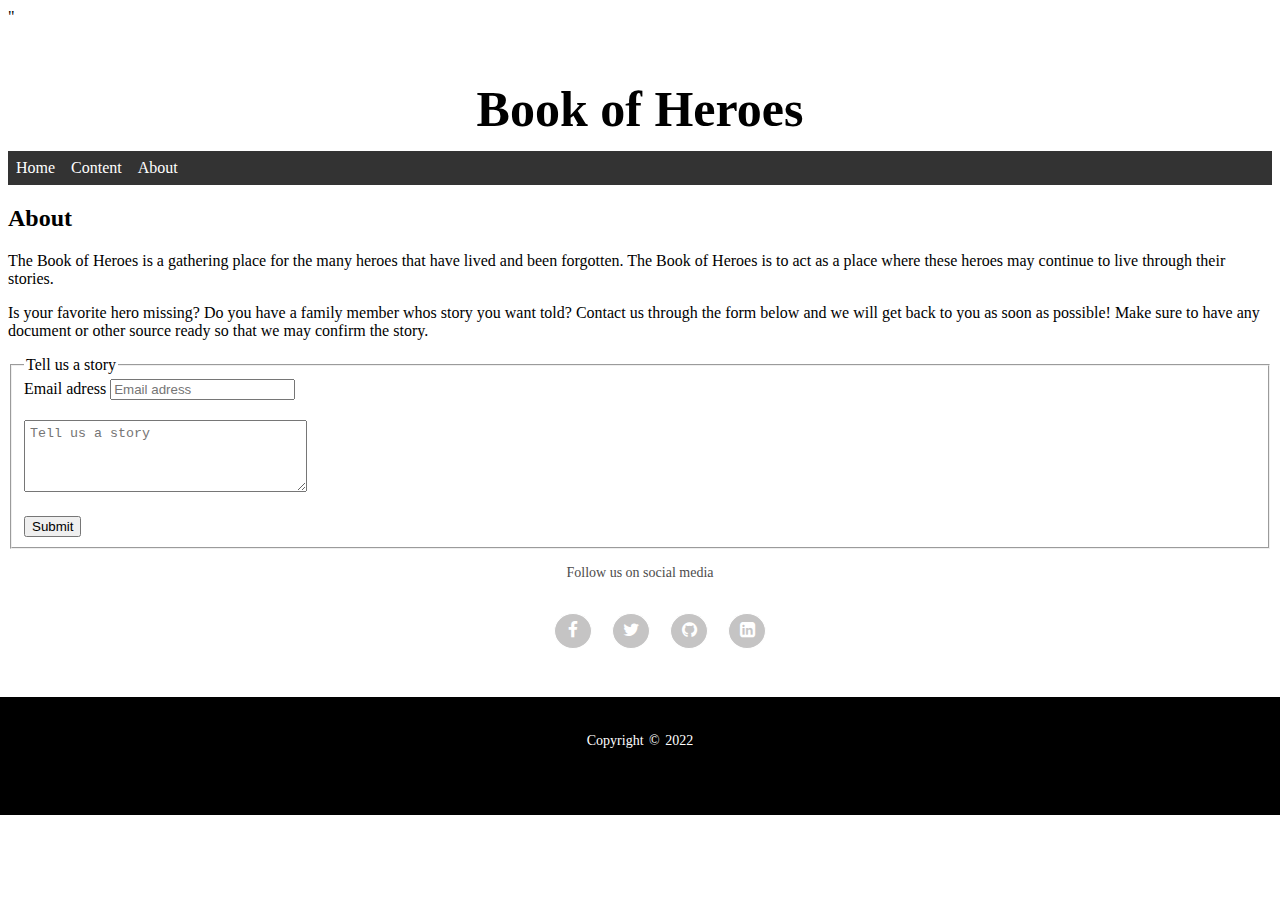
==== about.html @ 6ba252cf "first commit" ====
<!DOCTYPE html>
<html lang="en-US">
  <head>
    <meta charset="UTF-8">
    <meta name="viewport" content="width=device-width, initial-scale=1.0">
    <meta name="description" content="About | Book of Heroes">
    <meta name="keywords" content="About, Book of Heroes, History, Untold stories">
    <meta name="author" content="Marcelo Guinart">

    <link href="https://cdnjs.cloudflare.com/ajax/libs/font-awesome/4.7.0/css/font-awesome.min.css" rel="stylesheet"/>
    <link href="style.css" rel="stylesheet"/>"
    <title>About | Book of Heroes</title>
  </head>
  <body>
    <header>
      <h1>Book of Heroes</h1>
    </header>

    <div class="container">
     </div>

     <div class="mynav">
       <ul>
         <li><a href="index.html">Home</a></li>
         <li><a href="content.html">Content</a></li>
         <li><a href="about.html">About</a></li>
       </ul>
     </div>
    <div>
      <h2>About</h2>
      <p>
        The Book of Heroes is a gathering place for the many heroes that have lived and been forgotten. The Book of Heroes is to act as a place where these heroes may continue to live through their stories.
      </p>
      <p>Is your favorite hero missing? Do you have a family member whos story you want told? Contact us through the form below and we will get back to you as soon as possible! Make sure to have any document or other source ready so that we may confirm the story.
      </p>
    </div>

    <div>
      <fieldset>
        <legend>Tell us a story</legend>
        <label for="email">Email adress</label>
        <input type="email" id="email" name="email" placeholder="Email adress" required>
        <br>
        <label for="story"></label>
        <textarea id="story" name="story" placeholder="Tell us a story" rows="4" cols="32"></textarea>
        <br>
        <input type="submit" value="Submit">
      </fieldset>
    </div>

    <div class="footer">
       <p>Follow us on social media</p>
       <ul class="socials">
         <li><a href="#" aria-label="Link to my facebook page"><i class="fa fa-facebook"></i></a></li>
         <li><a href="#" aria-label="Link to my twitter page"><i class="fa fa-twitter"></i></a></li>
         <li><a href="#" aria-label="Link to my github"><i class="fa fa-github"></i></a></li>
         <li><a href="#" aria-label="Link to my Linkedin"><i class="fa fa-linkedin-square"></i></a></li>
       </ul>
       <div class="footer-copyright">
         <p id="copyright-contrast">Copyright &copy; 2022</p>
       </div>
     </div>
    
  </body>
</html>
---- style.css ----
html {
    height: 100%;
    width: 100%;
    background: white;
  }
  
  body {
    display:flexbox;
    align-items: flex-end;
  }
  
  header h1 {
    position: relative;
    top: 20px;
    left: 50%;
    transform: translate(-50%);
    font-size:50px;
    text-align: center;
  }
  
  .mynav ul {
    list-style-type: none;
    margin:0;
    padding:0;
    background-color: #333;
    overflow:hidden;
  }
  
  .mynav li{
    display:inline;
    float:left;
  }
  
  .mynav a {
    display:block;
    padding:8px;
    background-color:#333;
    color:white;
    text-decoration: none;
  }
  
  .mynav a:hover {
    background-color: aqua;
  }
  
  body #introduction {
    position: relative;
    top:60px;
    text-align: center;
    padding:80px;
    z-index:100;
    margin:0 auto;
    width: 65%;
  }
  
  #newsletter {
    z-index:100;
    position:relative;
  }
  
  
  footer {
    position: absolute;
    bottom: 0;
    background: black;
    height: auto;
    width: 100vw;
    padding: 40px 0 0 0;
  }
  
  .footer {
    display:flex;
    align-items: center;
    justify-content: center;
    flex-direction: column;
    text-align: center;
    margin:0;
    padding:0;
    box-sizing: border-box;
    color:#4d4c4c;
  }
  
  .footer p{
    margin:10px auto;
    line-height: 28px;
    font-size: 14px;
  }
  
  .socials li a {
    display:block;
    padding:8px;
    background-color:#c5c4c4;
  }
  
  .socials {
    list-style: none;
    display: flex;
    align-items: center;
    justify-content: center;
    margin:1rem 0 3rem 0;
  }
  
  .socials li {
    margin:0 10px;
  }
  
  .socials a{
    text-decoration: none;
    color:#fff;
    border: 1.1px solid white;
    padding: 5px;
    border-radius: 50%;
  }
  
  .socials a i{
    font-size: 1.1rem;
    width: 20px;
    transition: color .4s ease;
  }
  
  .socials a:hover i{
    color:aqua;
  }
  
  .footer-copyright {
    background: #000;
    width: 100vw;
    padding: 20px 20px 50px 20px;
  }
  
  .footer-copyright p{
    font-size:14px;
    word-spacing: 2px;
    align-items: center;
    justify-content: center;
  }
  
  #copyright-contrast {
    color: white; /*Due to several tests with lighthouse, i had to change the color of the text from a grey into white. Since the icons are using the same styling rule in order to render in their color, i had to add seperate ruling for the copyright text */
  }
  
  .juan-link {
    display: inline-block;
    text-decoration: none;
    overflow: hidden; /* Prevents link activation outside the container */
  }
  
  .image-container {
    text-align: center;
    position: relative;
    width:20%;
    left:50%;
    transform:translate(-50%);
  }
  
  .image-container img {
    max-width: 100%;
    height: auto;
    display: block;
    margin: 0 auto;
  }
  
  .text-below-image {
    display: block;
    text-align: center;
    margin-top: 10px;
    position: relative;
    width: 100%;
    bottom: 0;
    left: 0;
  }
  
  article>h2 {
    text-align:center;
    position:relative;
    top:30px;
    left:50%;
    transform:translate(-50%);
    z-index:100;
  }
  
  article>p {
    text-align:center;
    position:relative;
    top:20px;
    padding:10px;
  }
  
  .coming-soon {
    display:inline;
    list-style:none;
    background-color: white;
  }
  
  .list-container {
    width:25%;
    text-align:center;
    position:relative;
    display:block;
    transform:translate(-50%);
    left:50%;
    background-color:white;
  } 
  
  .coming-soon li {
    padding:5px;
    margin:10px;
  }
  
  .coming-soon a {
    text-decoration:none;
  }
  
  .juan-text {
    padding:10px;
    position:relative;
    text-align:center;
  }
  
  .juan-text h3 {
    padding-top:10px;
  }
  
  #juangarcia {
    text-align:center;
    font-size:50px;
    padding:10px;
  }
  
  #story {
    padding:5px;
    margin-top:20px;
    margin-bottom:20px;
  }
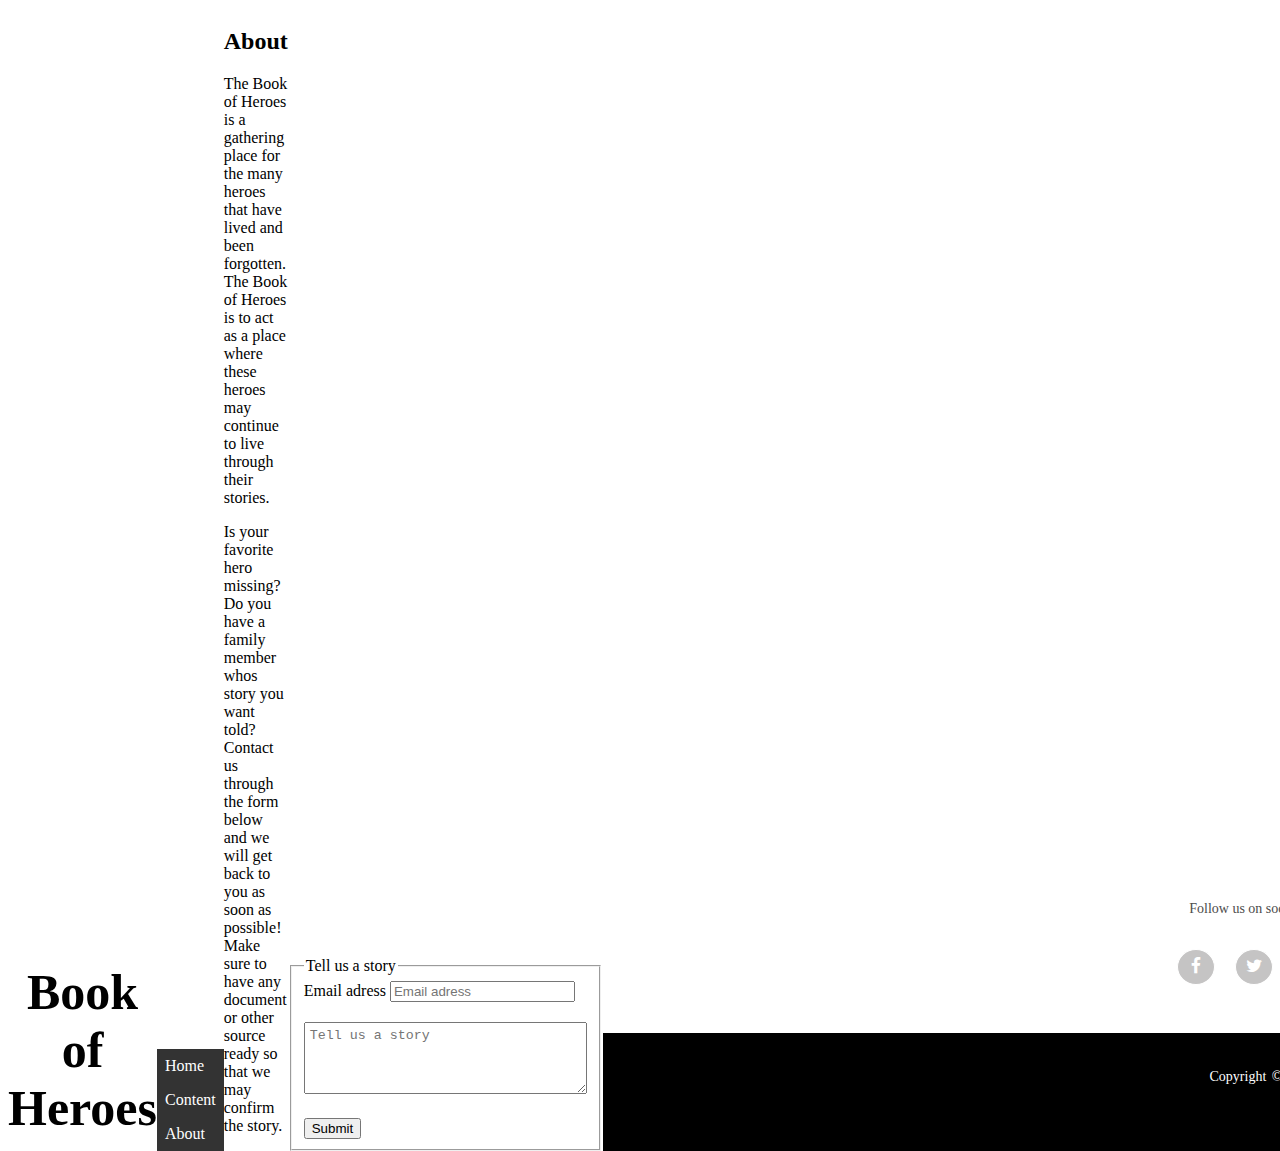
==== commit 45ebaf6d: "Update about.html" ====
--- a/about.html
+++ b/about.html
@@ -7,8 +7,8 @@
     <meta name="keywords" content="About, Book of Heroes, History, Untold stories">
     <meta name="author" content="Marcelo Guinart">
 
-    <link href="https://cdnjs.cloudflare.com/ajax/libs/font-awesome/4.7.0/css/font-awesome.min.css" rel="stylesheet"/>
-    <link href="style.css" rel="stylesheet"/>"
+    <link href="https://cdnjs.cloudflare.com/ajax/libs/font-awesome/4.7.0/css/font-awesome.min.css" rel="stylesheet">
+    <link href="style.css" rel="stylesheet">
     <title>About | Book of Heroes</title>
   </head>
   <body>
@@ -62,4 +62,4 @@
      </div>
     
   </body>
-</html>+</html>
--- a/style.css
+++ b/style.css
@@ -5,7 +5,7 @@
   }
   
   body {
-    display:flexbox;
+    display:flex;
     align-items: flex-end;
   }
   
@@ -231,4 +231,4 @@
     padding:5px;
     margin-top:20px;
     margin-bottom:20px;
-  }+  }
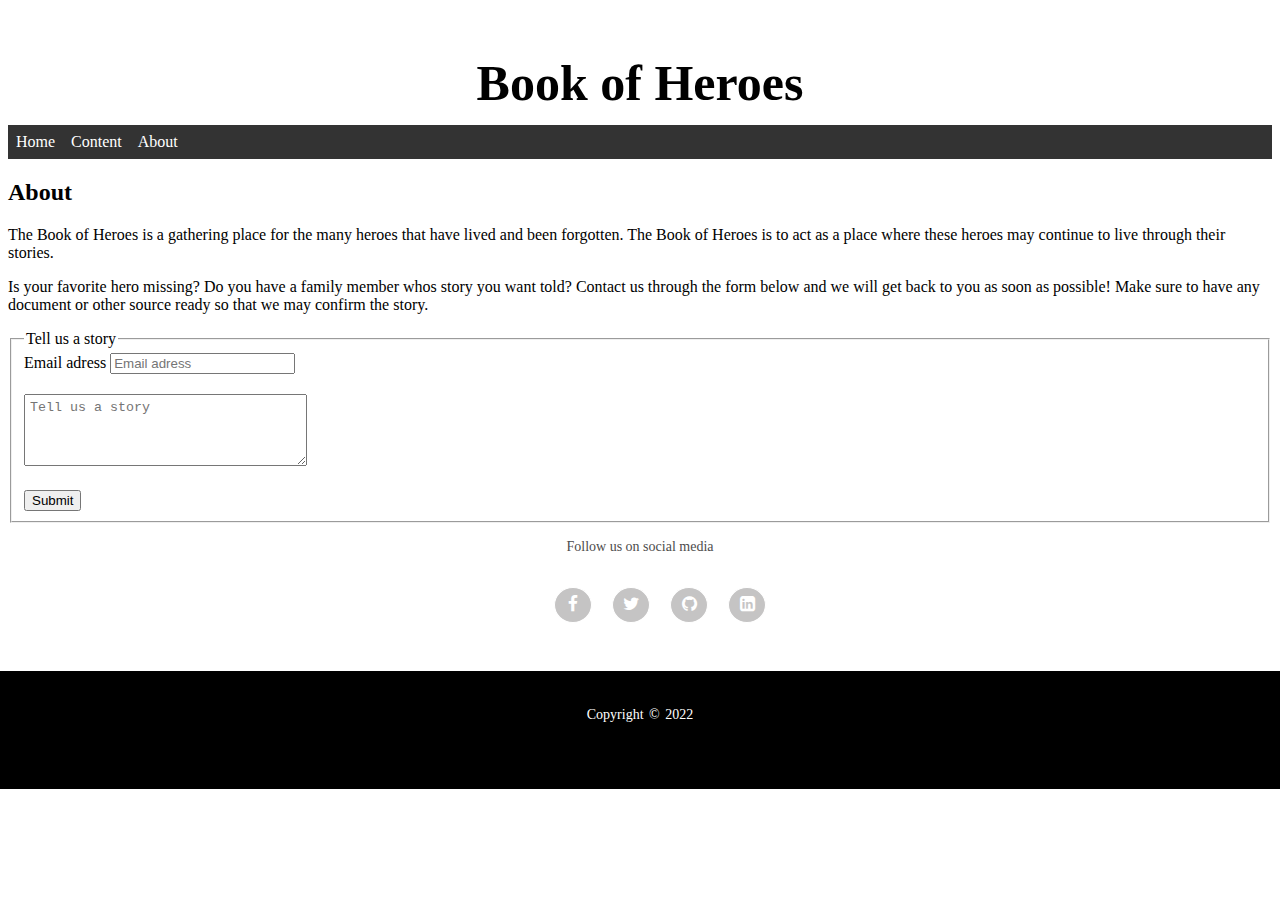
==== commit 4c6233d9: "Update about.html" ====
--- a/about.html
+++ b/about.html
@@ -38,13 +38,15 @@
     <div>
       <fieldset>
         <legend>Tell us a story</legend>
-        <label for="email">Email adress</label>
-        <input type="email" id="email" name="email" placeholder="Email adress" required>
-        <br>
-        <label for="story"></label>
-        <textarea id="story" name="story" placeholder="Tell us a story" rows="4" cols="32"></textarea>
-        <br>
+        <form action="https://formdump.codeinstitute.net" method="post" target="_blank">
+           <label for="email">Email adress</label>
+           <input type="email" id="email" name="email" placeholder="Email adress" required>
+           <br>
+           <label for="story"></label>
+           <textarea id="story" name="story" placeholder="Tell us a story" rows="4" cols="32"></textarea>
+           <br>
         <input type="submit" value="Submit">
+        </form>
       </fieldset>
     </div>
 
--- a/style.css
+++ b/style.css
@@ -5,7 +5,7 @@
   }
   
   body {
-    display:flex;
+    display: box;
     align-items: flex-end;
   }
   
